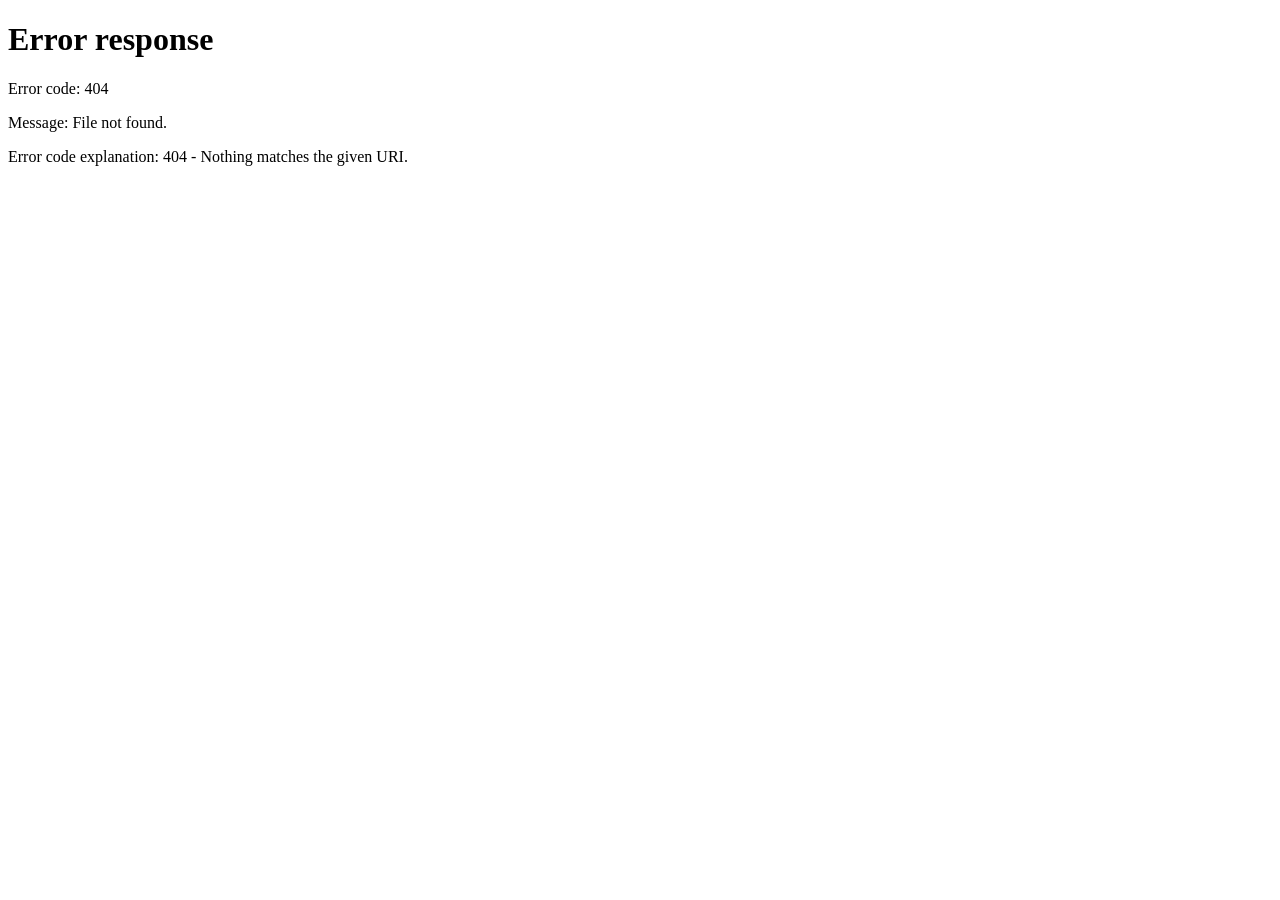
==== src/main/resources/static/bienvenida.html @ a06422f2 "separacion de funciones de roles" ====
<!DOCTYPE html>
<html lang="es">
<head>
<meta charset="utf-8">
<meta name="viewport" content="width=device-width, initial-scale=1">
<title>Inicio | SENNIAF</title>
<link rel="preconnect" href="https://fonts.googleapis.com">
<link rel="preconnect" href="https://fonts.gstatic.com" crossorigin>
<link href="https://fonts.googleapis.com/css2?family=Atkinson+Hyperlegible:wght@400;700&family=Source+Serif+4:opsz,wght@8..60,600;8..60,700&display=swap" rel="stylesheet">
<link rel="stylesheet" href="css/base.css">
<style>
  .page { max-width: 720px; margin: 0 auto; padding: 40px 24px; }
  .page h1 { font: 700 1.75rem var(--font-head); margin: 0 0 6px; }
  .cards { display: grid; gap: 14px; margin-top: 24px; }
  .card {
    display: block; padding: 18px 20px; background: var(--surface); border: 1px solid var(--line);
    border-radius: 8px; text-decoration: none; color: var(--ink);
  }
  .card:hover { border-color: var(--blue); }
  .card strong { display: block; font-size: 1.0625rem; margin-bottom: 2px; }
  .card span { color: var(--muted); font-size: .9375rem; }
</style>
</head>
<body>
<header class="topbar">
  <div class="topbar-in">
    <div class="brand">SENNIAF <small>Sistema de gestión de adopciones</small></div>
    <div class="user">
      <strong id="sesion-nombre">—</strong>
      <span><span id="sesion-rol">—</span> · <a href="#" id="btn-salir" style="color:inherit">Cerrar sesión</a></span>
    </div>
  </div>
</header>

<main class="page">
  <h1>Hola, <span id="saludo-nombre">—</span></h1>
  <p style="color:var(--muted)">Elige qué quieres hacer.</p>

  <div class="cards">
    <!-- data-roles: sesion.js muestra solo las tarjetas del rol del token.
         Es comodidad visual; quien bloquea de verdad es el backend. -->
    <!-- Consulta operativa: Equipo Tecnico y Juez. El Administrador usa auditoria. -->
    <a class="card" href="expedientes.html" data-roles="TECNICO,JUEZ" hidden>
      <strong>Consultar expedientes</strong>
      <span>Buscar un expediente, ver su ficha y su historial de cambios (HU-03).</span>
    </a>

    <a class="card" href="registro_menor.html" data-roles="TECNICO" hidden>
      <strong>Registrar menor</strong>
      <span>Crear el expediente digital de un menor (HU-02).</span>
    </a>

    <!-- HU-05: el otro lado del sistema. Hasta aquí todo giraba en
         torno al menor; esta es la primera pantalla sobre quien lo
         recibiría. -->
    <a class="card" href="familias.html" data-roles="TECNICO,JUEZ" hidden>
      <strong>Familias solicitantes</strong>
      <span>Registrar y consultar las familias que solicitan adopción o acogimiento (HU-05).</span>
    </a>

    <!-- HU-06.3 (Sprint 7): lista de espera para Equipo Tecnico y Juez. -->
    <a class="card" href="lista_espera.html" data-roles="TECNICO,JUEZ" hidden>
      <strong>Lista de espera</strong>
      <span>Familias idóneas en el orden en que esperan su turno (HU-06.3).</span>
    </a>

    <!-- Sprint 8 (decisión del PO): expedientes que se cierran solos. -->
    <a class="card" href="cierres_automaticos.html" data-roles="TECNICO" hidden>
      <strong>Cierres automáticos</strong>
      <span>Expedientes en etapa final por cerrarse y los que cerró el sistema.</span>
    </a>

    <a class="card" href="crear-usuario.html" data-roles="ADMINISTRADOR" hidden>
      <strong>Crear usuario</strong>
      <span>Dar acceso a una nueva persona autorizada (HU-01).</span>
    </a>

    <a class="card" href="auditoria.html" data-roles="ADMINISTRADOR" hidden>
      <strong>Auditoría del sistema</strong>
      <span>Revisar quién consultó o realizó cambios en cada expediente o solicitud.</span>
    </a>

    <p style="color:var(--muted)" data-roles="ADMINISTRADOR" hidden>Como Administrador del sistema gestionas las cuentas y revisas la actividad registrada. No tienes acceso a las fichas ni a sus documentos.</p>

    <p style="color:var(--muted)" data-roles="JUEZ" hidden>Como Juez consultas expedientes, familias y la lista de espera, y actualizas la etapa jurídica del menor desde la ficha de su expediente (HU-07).</p>
  </div>
</main>
<script src="js/sesion.js"></script>
<script>Sesion.exigir(); Sesion.pintarBarra(); Sesion.mostrarPorRol();</script>
</body>
</html>
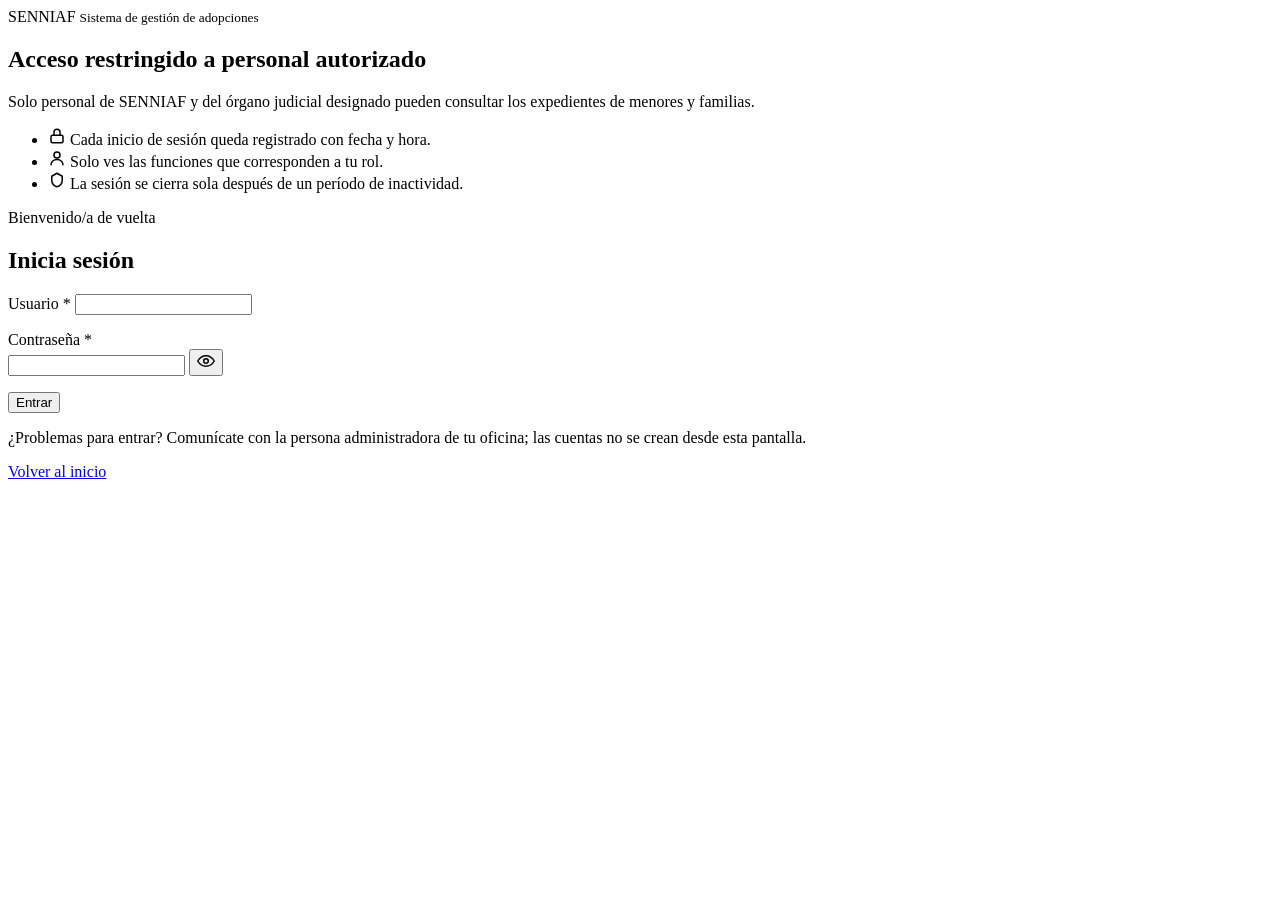
==== commit 87a0f596: "autoregistro y asignaciones automaticas" ====
--- a/src/main/resources/static/bienvenida.html
+++ b/src/main/resources/static/bienvenida.html
@@ -58,6 +58,11 @@
       <span>Registrar y consultar las familias que solicitan adopción o acogimiento (HU-05).</span>
     </a>
 
+    <a class="card" href="familias.html?estado=REGISTRADA&mias=1" data-roles="TECNICO" hidden>
+      <strong>Solicitudes nuevas asignadas a mí</strong>
+      <span>Revisar las nuevas solicitudes de familias que tienes a cargo y comenzar su atención.</span>
+    </a>
+
     <!-- HU-06.3 (Sprint 7): lista de espera para Equipo Tecnico y Juez. -->
     <a class="card" href="lista_espera.html" data-roles="TECNICO,JUEZ" hidden>
       <strong>Lista de espera</strong>
